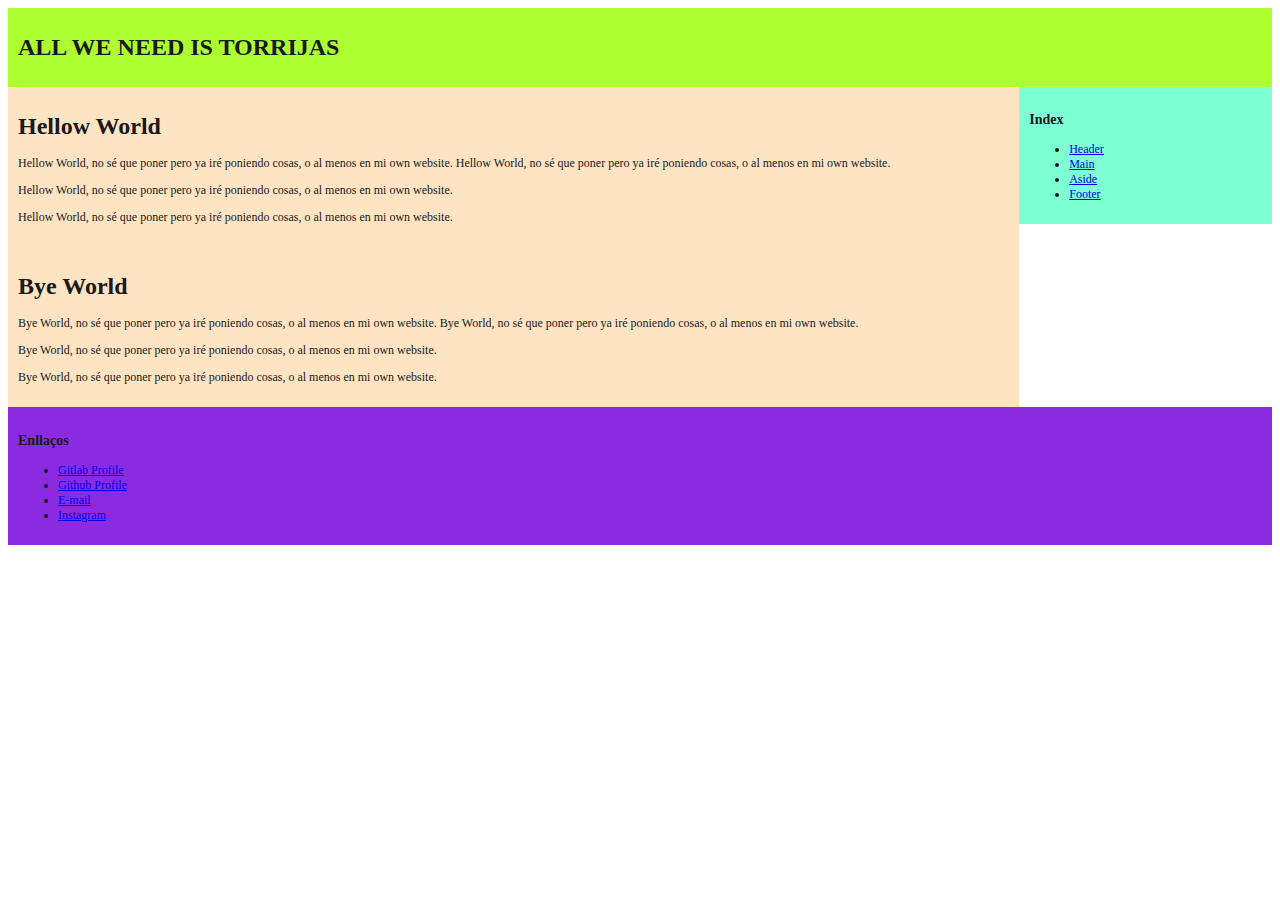
==== index.html @ dedec9dd "ww" ====
<!DOCTYPE html>
<!-- https://cquintos-itb.github.io/carlosquintos-m04/ -->

<html>
    <head>
        <meta charset="utf-8">
        <meta http-equiv="X-UA-Compatible" content="IE=edge">
        <title>Carlos Q. | A3 - HTML</title>
        <meta name="viewport" content="width=device-width, initial-scale=1">
        <link rel="stylesheet" href="css/mystyle.css">
        <!--Favicon meta-->
        <link rel="apple-touch-icon" sizes="180x180" href="img/apple-touch-icon.png">
        <link rel="icon" type="image/png" sizes="32x32" href="img/favicon-32x32.png">
        <link rel="icon" type="image/png" sizes="16x16" href="img/favicon-16x16.png">
        <link rel="manifest" href="img/site.webmanifest">
    </head>
    <body>
        <header id="encabezado">
            <hgroup>
                <div>
                    <h1>ALL WE NEED IS TORRIJAS</h1>
                </div>
            </hgroup>
        </header>
        <aside id="helado">
            <div>
                <h3>Index</h3>
                <ul>
                    <li><a href="#encabezado">Header</a></li>
                    <li><a href="#principal">Main</a></li>
                    <li><a href="#helado">Aside</a></li>
                    <li><a href="#pies">Footer</a></li>
                </ul>
            </div>
        </aside>
        <main id="principal">
            <section>
                <article>
                    <h1>Hellow World</h1>
                    <p>Hellow World, no sé que poner pero ya iré poniendo cosas, o al menos en mi own website. Hellow World, no sé que poner pero ya iré poniendo cosas, o al menos en mi own website.</p>
                    <p>Hellow World, no sé que poner pero ya iré poniendo cosas, o al menos en mi own website.</p>
                    <p>Hellow World, no sé que poner pero ya iré poniendo cosas, o al menos en mi own website.</p>
                </article>
                <article>
                    <h1>Bye World</h1>
                    <p>Bye World, no sé que poner pero ya iré poniendo cosas, o al menos en mi own website. Bye World, no sé que poner pero ya iré poniendo cosas, o al menos en mi own website.</p>
                    <p>Bye World, no sé que poner pero ya iré poniendo cosas, o al menos en mi own website.</p>
                    <p>Bye World, no sé que poner pero ya iré poniendo cosas, o al menos en mi own website.</p>

                </article>
            </section>
        </main>
        <footer id="pies">
            <div>
                <h3>Enllaços</h3>
                <ul>
                    <li>
                        <a target="_blank" href="https://gitlab.com/cquintos-itb">Gitlab Profile</a>
                    </li>
                    <li>
                        <a target="_blank" href="https://github.com/cquintos-itb">Github Profile</a>
                    </li>
                    <li>
                        <a href="mailto:carlos.quintos.7e3@itb.cat">E-mail</a>
                    </li>
                    <li>
                        <a target="_blank" href="https://www.instagram.com/carlos_quintos">Instagram</a>
                    </li>
                </ul>
            </div>
        </footer>
    </body>
</html>
---- css/mystyle.css ----
body{
    font-family: 'Times New Roman', Times, serif;
    font-size: 12px;
    color: #191919;
}
header{
    width: 100%;
    background-color: greenyellow;
}
aside{
    width: 20%;
    float: right;
    background-color: aquamarine;
}
main{
    width: 80%;
    background-color: bisque;
}
article{
    padding: 10px;
}
footer{
    width: 100%;
    background-color: blueviolet;
}
div{
    padding: 10px;
}
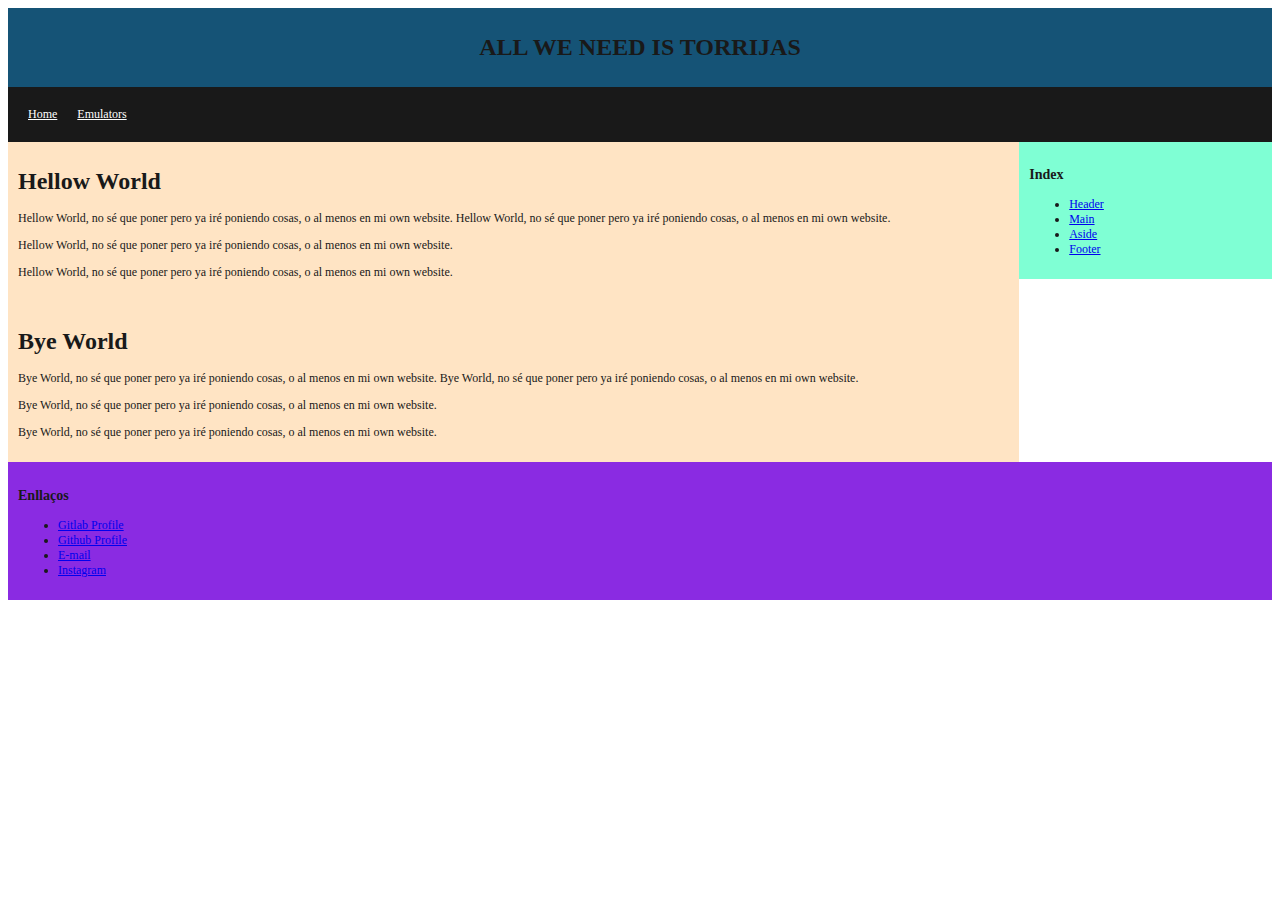
==== commit 67b6af9c: "ww" ====
--- a/index.html
+++ b/index.html
@@ -5,7 +5,7 @@
     <head>
         <meta charset="utf-8">
         <meta http-equiv="X-UA-Compatible" content="IE=edge">
-        <title>Carlos Q. | A3 - HTML</title>
+        <title>AWIT | A3 - HTML</title>
         <meta name="viewport" content="width=device-width, initial-scale=1">
         <link rel="stylesheet" href="css/mystyle.css">
         <!--Favicon meta-->
@@ -21,6 +21,10 @@
                     <h1>ALL WE NEED IS TORRIJAS</h1>
                 </div>
             </hgroup>
+            <div class="topnav">
+                <a href="index.html">Home</a>
+                <a href="">Emulators</a>
+            </div>
         </header>
         <aside id="helado">
             <div>
--- a/css/mystyle.css
+++ b/css/mystyle.css
@@ -5,7 +5,19 @@
 }
 header{
     width: 100%;
-    background-color: greenyellow;
+    background-color: #155376;
+}
+hgroup{
+    text-align: center;
+}
+.topnav{
+    overflow: hidden;
+    background-color: #191919;
+}
+.topnav a{
+    float: left;
+    color: #fff;
+    padding: 10px;
 }
 aside{
     width: 20%;
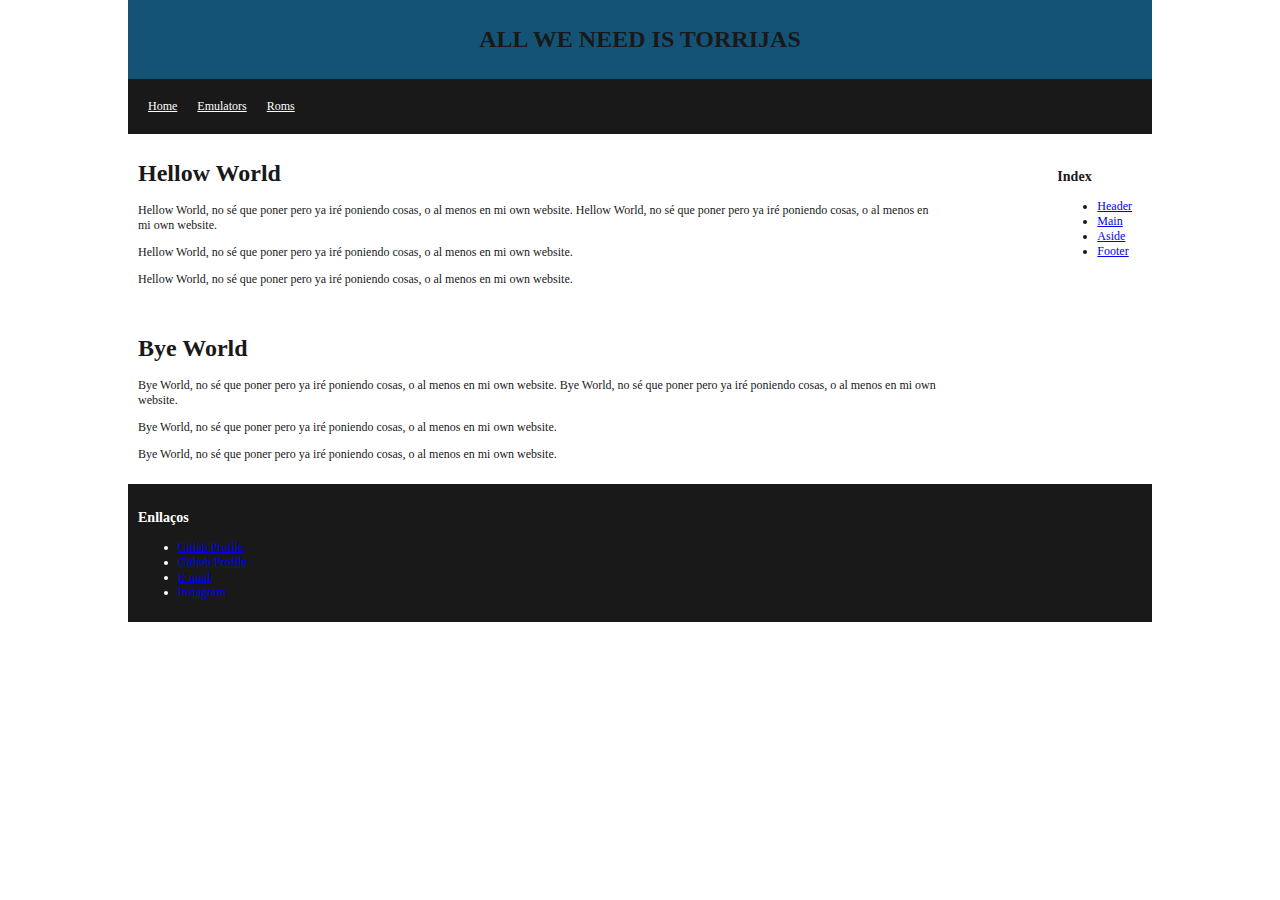
==== commit aa9e34e0: "ww" ====
--- a/index.html
+++ b/index.html
@@ -23,7 +23,8 @@
             </hgroup>
             <div class="topnav">
                 <a href="index.html">Home</a>
-                <a href="">Emulators</a>
+                <a href="emulators.html">Emulators</a>
+                <a href="">Roms</a>
             </div>
         </header>
         <aside id="helado">
--- a/css/mystyle.css
+++ b/css/mystyle.css
@@ -2,6 +2,8 @@
     font-family: 'Times New Roman', Times, serif;
     font-size: 12px;
     color: #191919;
+    margin: auto;
+    width: 80%;
 }
 header{
     width: 100%;
@@ -20,21 +22,24 @@
     padding: 10px;
 }
 aside{
-    width: 20%;
     float: right;
-    background-color: aquamarine;
+    padding: 10px;
 }
 main{
     width: 80%;
-    background-color: bisque;
 }
 article{
     padding: 10px;
 }
 footer{
     width: 100%;
-    background-color: blueviolet;
+    background-color: #191919;
+    color: #fff;
 }
 div{
     padding: 10px;
+}
+.image{
+    margin: auto;
+    display: block;
 }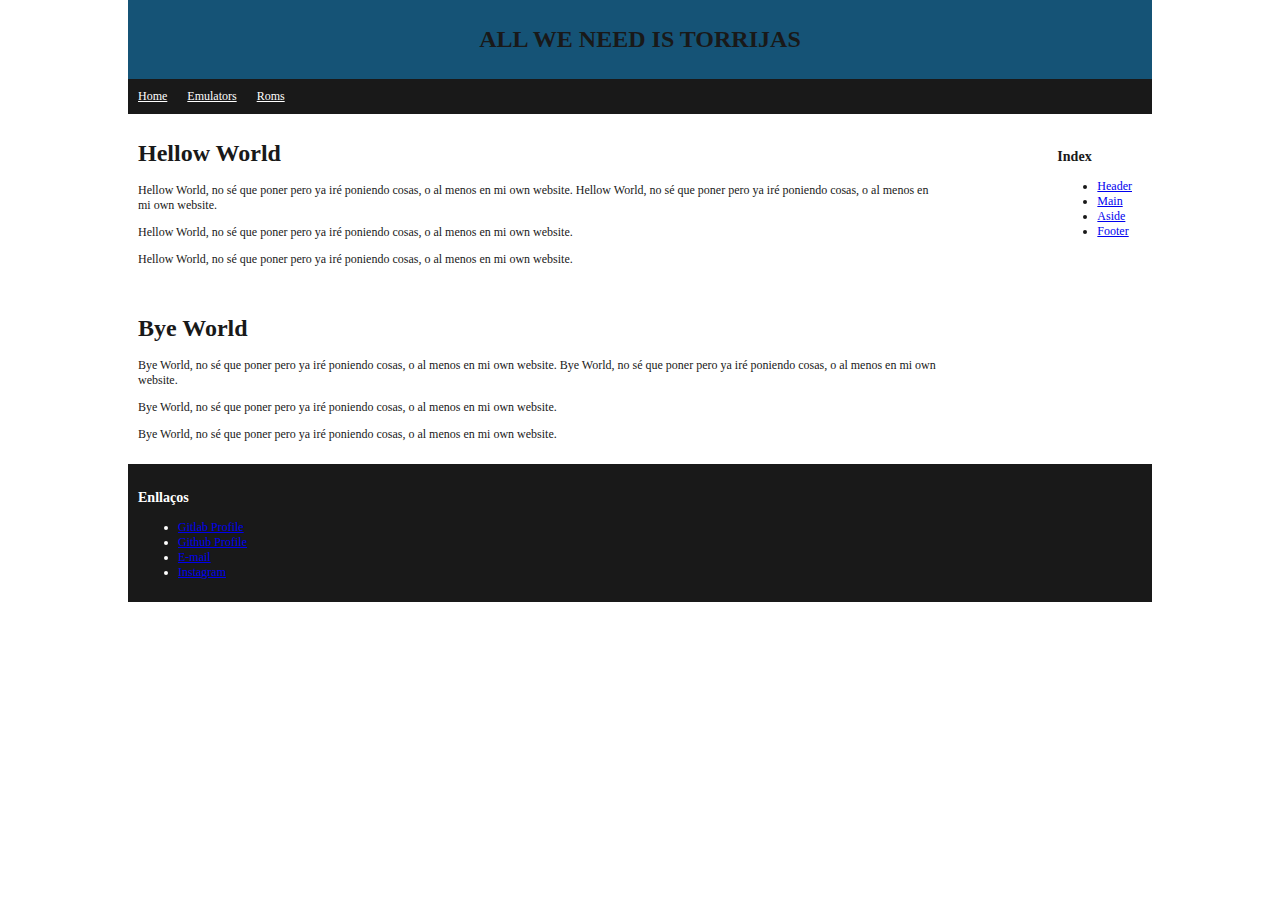
==== commit 0c138937: "ww" ====
--- a/index.html
+++ b/index.html
@@ -21,12 +21,12 @@
                     <h1>ALL WE NEED IS TORRIJAS</h1>
                 </div>
             </hgroup>
-            <div class="topnav">
-                <a href="index.html">Home</a>
-                <a href="emulators.html">Emulators</a>
-                <a href="">Roms</a>
-            </div>
         </header>
+        <nav>
+            <a href="index.html">Home</a>
+            <a href="emulators.html">Emulators</a>
+            <a href="">Roms</a>
+        </nav>
         <aside id="helado">
             <div>
                 <h3>Index</h3>
--- a/css/mystyle.css
+++ b/css/mystyle.css
@@ -8,15 +8,13 @@
 header{
     width: 100%;
     background-color: #155376;
-}
-hgroup{
     text-align: center;
 }
-.topnav{
+nav{
     overflow: hidden;
     background-color: #191919;
 }
-.topnav a{
+nav a{
     float: left;
     color: #fff;
     padding: 10px;
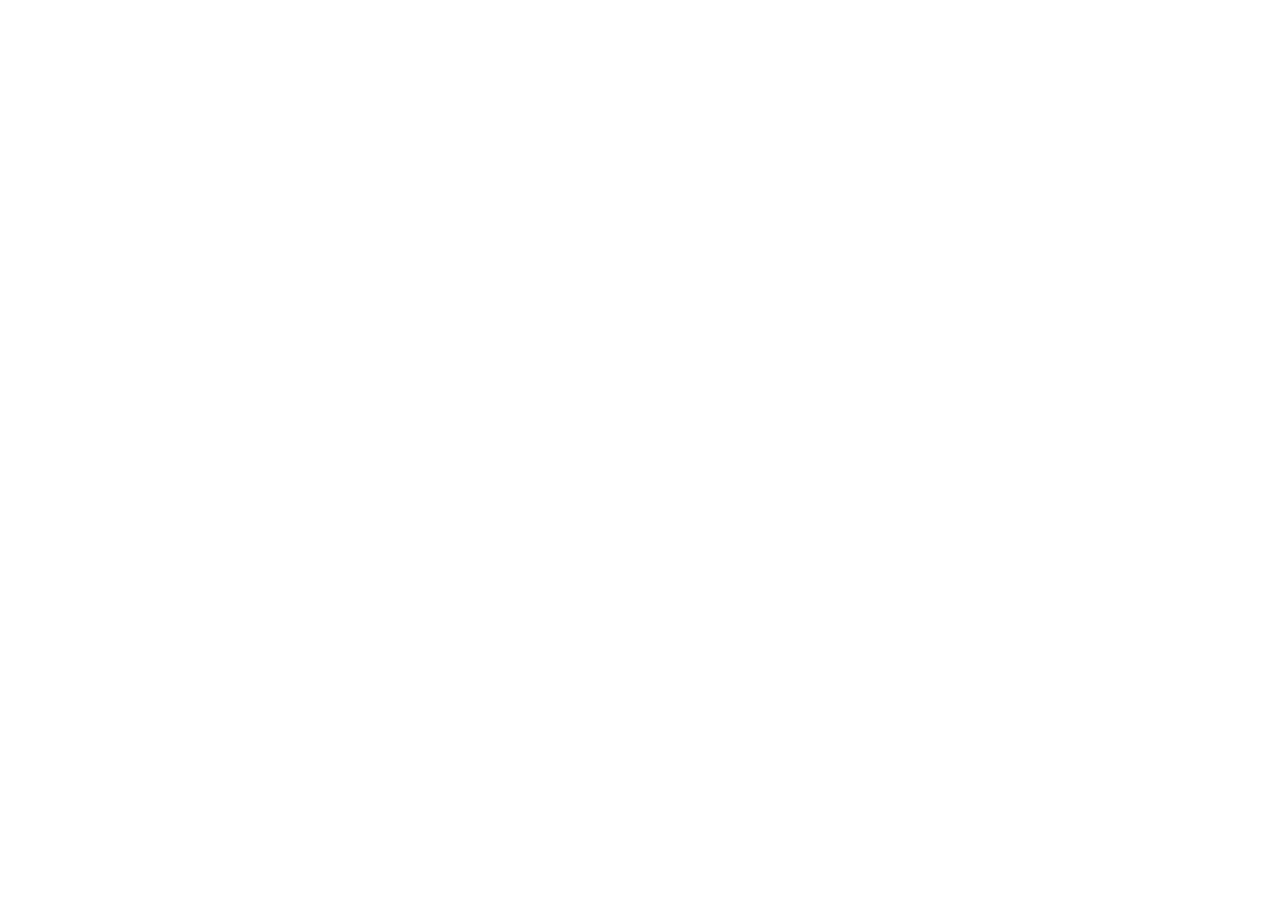
==== commit 4371afa5: "ww" ====
--- a/index.html
+++ b/index.html
@@ -5,7 +5,7 @@
     <head>
         <meta charset="utf-8">
         <meta http-equiv="X-UA-Compatible" content="IE=edge">
-        <title>AWIT | A3 - HTML</title>
+        <title>M04 - HTML</title>
         <meta name="viewport" content="width=device-width, initial-scale=1">
         <link rel="stylesheet" href="css/mystyle.css">
         <!--Favicon meta-->
@@ -15,64 +15,15 @@
         <link rel="manifest" href="img/site.webmanifest">
     </head>
     <body>
-        <header id="encabezado">
-            <hgroup>
-                <div>
-                    <h1>ALL WE NEED IS TORRIJAS</h1>
-                </div>
-            </hgroup>
+        <header>
         </header>
         <nav>
-            <a href="index.html">Home</a>
-            <a href="emulators.html">Emulators</a>
-            <a href="">Roms</a>
         </nav>
-        <aside id="helado">
-            <div>
-                <h3>Index</h3>
-                <ul>
-                    <li><a href="#encabezado">Header</a></li>
-                    <li><a href="#principal">Main</a></li>
-                    <li><a href="#helado">Aside</a></li>
-                    <li><a href="#pies">Footer</a></li>
-                </ul>
-            </div>
+        <aside>
         </aside>
-        <main id="principal">
-            <section>
-                <article>
-                    <h1>Hellow World</h1>
-                    <p>Hellow World, no sé que poner pero ya iré poniendo cosas, o al menos en mi own website. Hellow World, no sé que poner pero ya iré poniendo cosas, o al menos en mi own website.</p>
-                    <p>Hellow World, no sé que poner pero ya iré poniendo cosas, o al menos en mi own website.</p>
-                    <p>Hellow World, no sé que poner pero ya iré poniendo cosas, o al menos en mi own website.</p>
-                </article>
-                <article>
-                    <h1>Bye World</h1>
-                    <p>Bye World, no sé que poner pero ya iré poniendo cosas, o al menos en mi own website. Bye World, no sé que poner pero ya iré poniendo cosas, o al menos en mi own website.</p>
-                    <p>Bye World, no sé que poner pero ya iré poniendo cosas, o al menos en mi own website.</p>
-                    <p>Bye World, no sé que poner pero ya iré poniendo cosas, o al menos en mi own website.</p>
-
-                </article>
-            </section>
+        <main>
         </main>
-        <footer id="pies">
-            <div>
-                <h3>Enllaços</h3>
-                <ul>
-                    <li>
-                        <a target="_blank" href="https://gitlab.com/cquintos-itb">Gitlab Profile</a>
-                    </li>
-                    <li>
-                        <a target="_blank" href="https://github.com/cquintos-itb">Github Profile</a>
-                    </li>
-                    <li>
-                        <a href="mailto:carlos.quintos.7e3@itb.cat">E-mail</a>
-                    </li>
-                    <li>
-                        <a target="_blank" href="https://www.instagram.com/carlos_quintos">Instagram</a>
-                    </li>
-                </ul>
-            </div>
+        <footer>
         </footer>
     </body>
 </html>--- a/css/mystyle.css
+++ b/css/mystyle.css
@@ -2,13 +2,6 @@
     font-family: 'Times New Roman', Times, serif;
     font-size: 12px;
     color: #191919;
-    margin: auto;
-    width: 80%;
-}
-header{
-    width: 100%;
-    background-color: #155376;
-    text-align: center;
 }
 nav{
     overflow: hidden;
@@ -18,26 +11,4 @@
     float: left;
     color: #fff;
     padding: 10px;
-}
-aside{
-    float: right;
-    padding: 10px;
-}
-main{
-    width: 80%;
-}
-article{
-    padding: 10px;
-}
-footer{
-    width: 100%;
-    background-color: #191919;
-    color: #fff;
-}
-div{
-    padding: 10px;
-}
-.image{
-    margin: auto;
-    display: block;
 }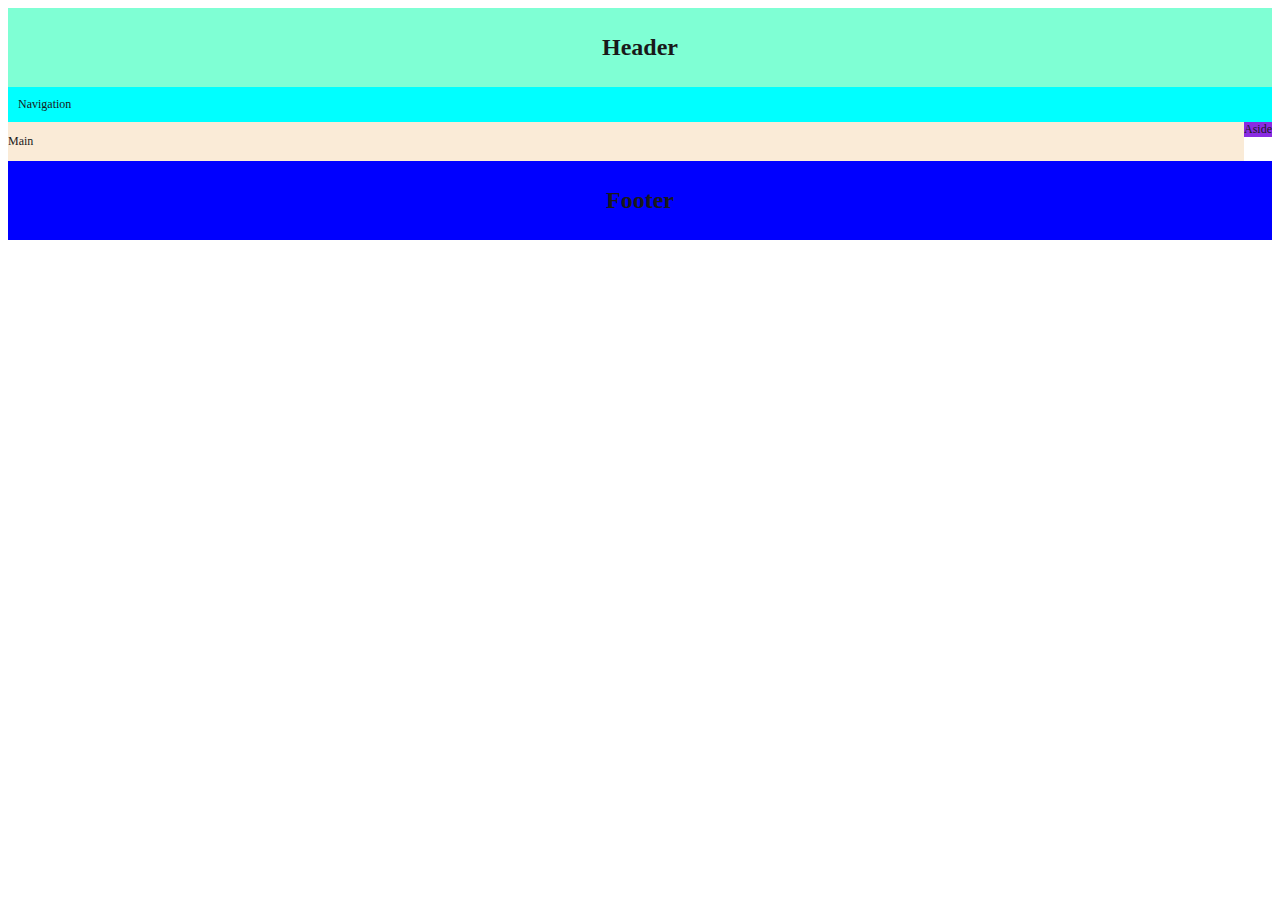
==== commit c273f99f: "ww" ====
--- a/index.html
+++ b/index.html
@@ -16,14 +16,23 @@
     </head>
     <body>
         <header>
+            <h1>Header</h1>
         </header>
         <nav>
+            <a>Navigation</a>
         </nav>
         <aside>
+            <a>Aside</a>
         </aside>
         <main>
+            <section>
+                <article>
+                    <p>Main</p>
+                </article>
+            </section>
         </main>
         <footer>
+            <h1>Footer</h1>
         </footer>
     </body>
 </html>--- a/css/mystyle.css
+++ b/css/mystyle.css
@@ -3,12 +3,36 @@
     font-size: 12px;
     color: #191919;
 }
+header{
+    overflow: hidden;
+    background-color: aquamarine;
+}
+header h1{
+    padding: 10px;
+    text-align: center;
+}
 nav{
     overflow: hidden;
-    background-color: #191919;
+    background-color: aqua;
 }
 nav a{
     float: left;
-    color: #fff;
     padding: 10px;
-}+}
+aside{
+    overflow: hidden;
+    background-color: blueviolet;
+    float: right;
+}
+main{
+    background-color: antiquewhite;
+    overflow: hidden;
+}
+footer{
+    background-color: blue;
+    overflow: hidden;
+}
+footer h1{
+    padding: 10px;
+    text-align: center;
+}
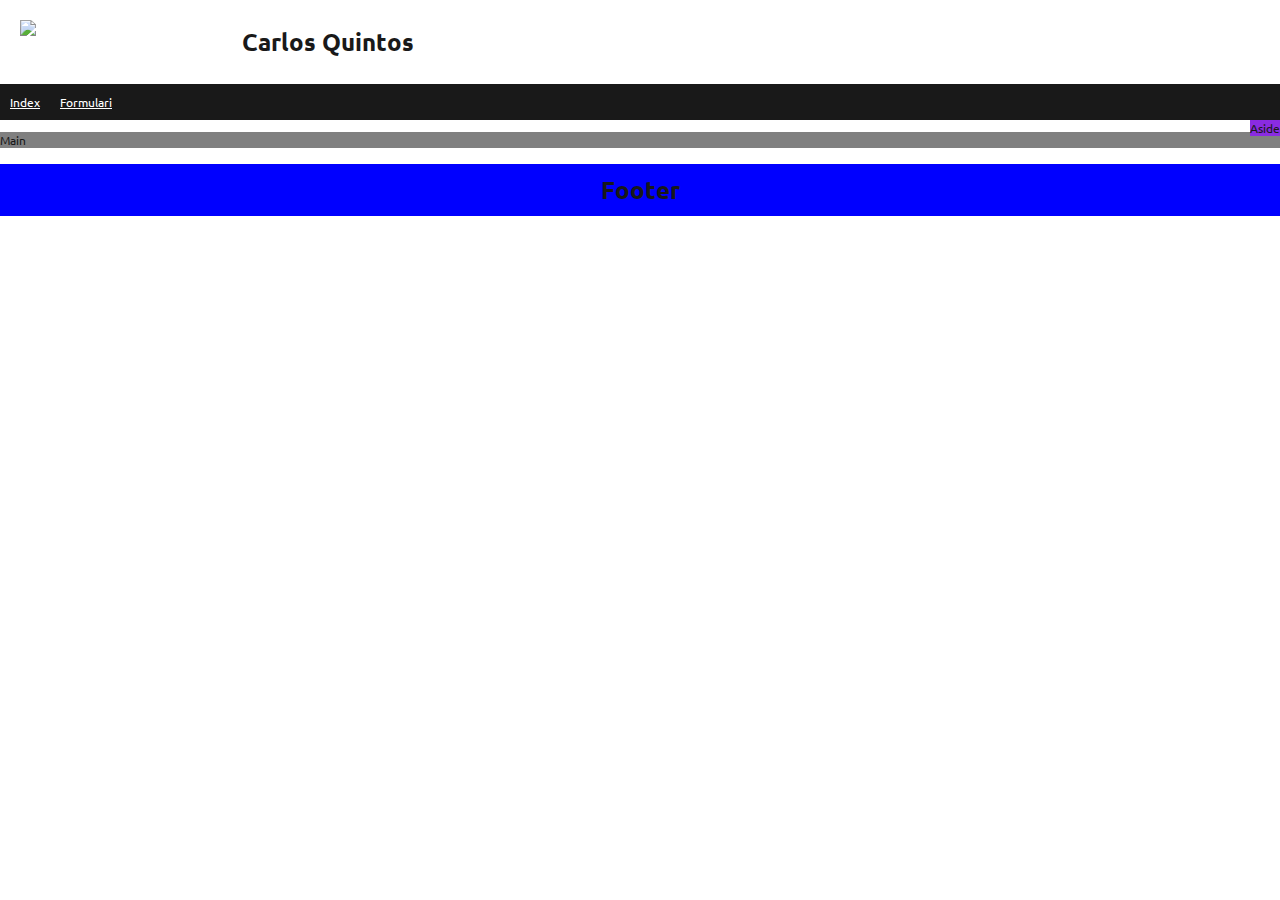
==== commit faf8a9f0: "sds" ====
--- a/index.html
+++ b/index.html
@@ -13,13 +13,21 @@
         <link rel="icon" type="image/png" sizes="32x32" href="img/favicon-32x32.png">
         <link rel="icon" type="image/png" sizes="16x16" href="img/favicon-16x16.png">
         <link rel="manifest" href="img/site.webmanifest">
+        <!-- Ubuntu Font-->
+        <link rel="preconnect" href="https://fonts.googleapis.com">
+        <link rel="preconnect" href="https://fonts.gstatic.com" crossorigin>
+        <link href="https://fonts.googleapis.com/css2?family=Ubuntu&display=swap" rel="stylesheet">
     </head>
     <body>
         <header>
-            <h1>Header</h1>
+            <img src="https://1.bp.blogspot.com/-yta65sRdX5Q/YC5UVwlpfyI/AAAAAAAAAlI/H7ZgMffvGegFDiQmHvlt7cAn_n2MBAt4QCLcBGAsYHQ/s320/ITB_Logo_417.png">
+            <hgroup>
+                <h1>Carlos Quintos</h1>
+            </hgroup>
         </header>
         <nav>
-            <a>Navigation</a>
+            <a href="index.html">Index</a>
+            <a href="e2Formulari.html">Formulari</a>
         </nav>
         <aside>
             <a>Aside</a>
--- a/css/mystyle.css
+++ b/css/mystyle.css
@@ -1,36 +1,39 @@
 body{
-    font-family: 'Times New Roman', Times, serif;
+    font-family: 'Ubuntu', sans-serif;
     font-size: 12px;
     color: #191919;
+    margin: auto;
 }
 header{
     overflow: hidden;
-    background-color: aquamarine;
 }
 header h1{
+    float: left;
     padding: 10px;
-    text-align: center;
+}
+header img{
+    width: 15%;
+    float: left;
+    padding: 20px;
 }
 nav{
     overflow: hidden;
-    background-color: aqua;
+    background-color: #191919;
 }
 nav a{
     float: left;
     padding: 10px;
+    color: #fff;
 }
 aside{
-    overflow: hidden;
     background-color: blueviolet;
     float: right;
 }
 main{
-    background-color: antiquewhite;
-    overflow: hidden;
+    background-color: gray;
 }
 footer{
     background-color: blue;
-    overflow: hidden;
 }
 footer h1{
     padding: 10px;
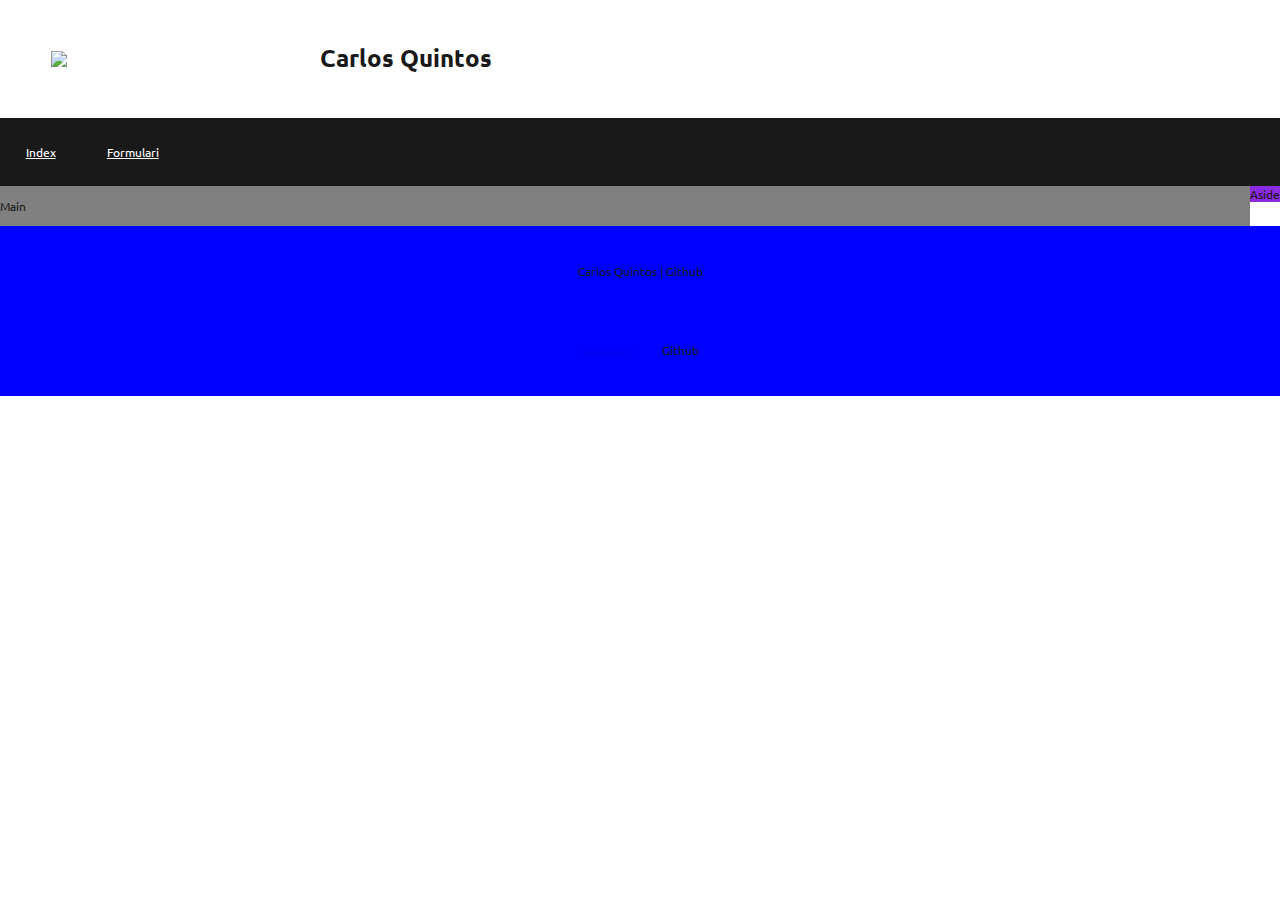
==== commit 098e38c2: "ww" ====
--- a/index.html
+++ b/index.html
@@ -40,7 +40,11 @@
             </section>
         </main>
         <footer>
-            <h1>Footer</h1>
+            <p>Carlos Quintos | Github</p>
+            <p>
+                <a href="https://www.instagram.com/carlos_quintos">Instagram</a>
+                <a>Github</a>
+            </p>
         </footer>
     </body>
 </html>--- a/css/mystyle.css
+++ b/css/mystyle.css
@@ -9,12 +9,12 @@
 }
 header h1{
     float: left;
-    padding: 10px;
+    padding: 2%;
 }
 header img{
     width: 15%;
     float: left;
-    padding: 20px;
+    padding: 4%;
 }
 nav{
     overflow: hidden;
@@ -22,20 +22,27 @@
 }
 nav a{
     float: left;
-    padding: 10px;
+    padding: 2%;
     color: #fff;
 }
 aside{
     background-color: blueviolet;
     float: right;
+    overflow: hidden;
 }
 main{
     background-color: gray;
+    overflow: hidden;
 }
 footer{
     background-color: blue;
+    overflow: hidden;
 }
-footer h1{
-    padding: 10px;
+footer p{
+    padding: 2%;
     text-align: center;
 }
+footer a{
+    padding: 1%;
+    text-align: center;
+}